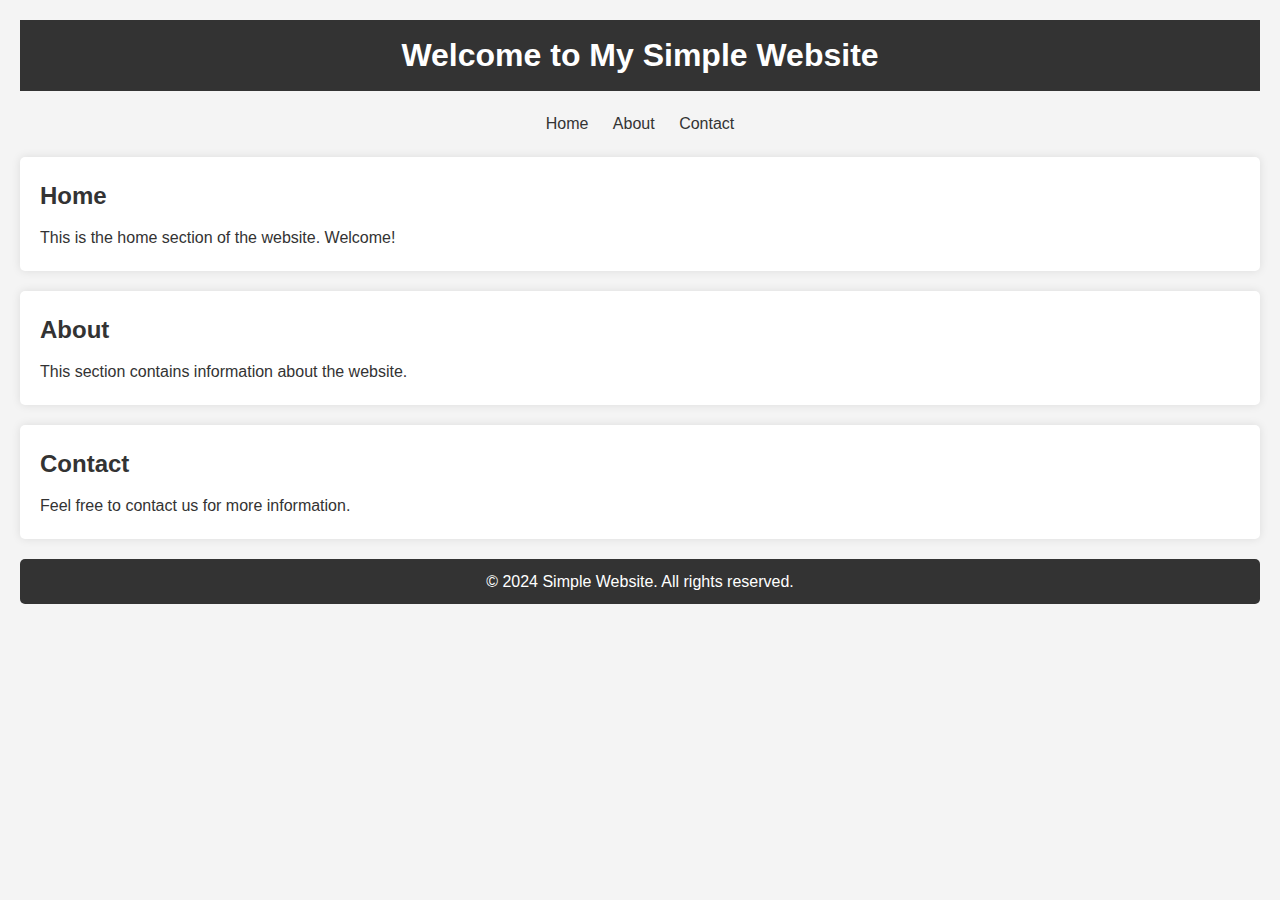
==== index.html @ c468fc14 "Rename main.html to index.html" ====
<!DOCTYPE html>
<html lang="en">
<head>
    <meta charset="UTF-8">
    <meta name="viewport" content="width=device-width, initial-scale=1.0">
    <title>Simple Website</title>
    <link rel="stylesheet" href="styles.css">
</head>
<body>
    <header>
        <h1>Welcome to My Simple Website</h1>
    </header>
    <nav>
        <ul>
            <li><a href="#home">Home</a></li>
            <li><a href="#about">About</a></li>
            <li><a href="#contact">Contact</a></li>
        </ul>
    </nav>
    <main>
        <section id="home">
            <h2>Home</h2>
            <p>This is the home section of the website. Welcome!</p>
        </section>
        <section id="about">
            <h2>About</h2>
            <p>This section contains information about the website.</p>
        </section>
        <section id="contact">
            <h2>Contact</h2>
            <p>Feel free to contact us for more information.</p>
        </section>
    </main>
    <footer>
        <p>&copy; 2024 Simple Website. All rights reserved.</p>
    </footer>
</body>
</html>
---- styles.css ----
/* Basic reset */
* {
    margin: 0;
    padding: 0;
    box-sizing: border-box;
}

/* Styling the body */
body {
    font-family: Arial, sans-serif;
    line-height: 1.6;
    background-color: #f4f4f4;
    color: #333;
    padding: 20px;
}

/* Header styles */
header {
    background: #333;
    color: #fff;
    padding: 10px 0;
    text-align: center;
}

/* Navigation styles */
nav {
    margin: 20px 0;
    text-align: center;
}

nav ul {
    list-style: none;
}

nav ul li {
    display: inline;
    margin: 0 10px;
}

nav ul li a {
    text-decoration: none;
    color: #333;
}

nav ul li a:hover {
    color: #007BFF;
}

/* Main content styles */
main {
    margin: 20px 0;
}

main section {
    background: #fff;
    padding: 20px;
    margin-bottom: 20px;
    border-radius: 5px;
    box-shadow: 0 0 10px rgba(0, 0, 0, 0.1);
}

main section h2 {
    margin-bottom: 10px;
}

/* Footer styles */
footer {
    text-align: center;
    margin-top: 20px;
    padding: 10px 0;
    background: #333;
    color: #fff;
    border-radius: 5px;
}
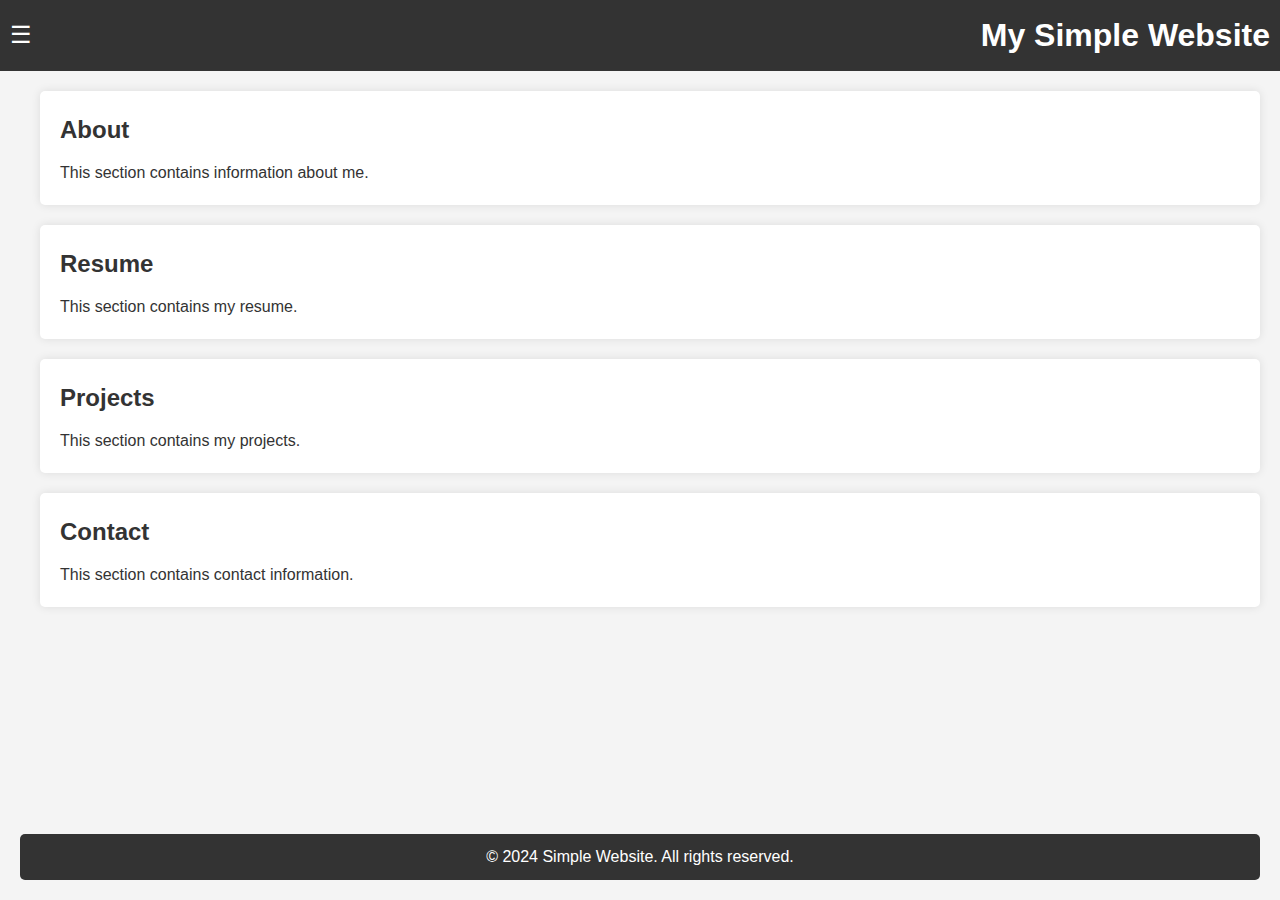
==== commit e0c437de: "Add files via upload" ====
--- a/index.html
+++ b/index.html
@@ -1,38 +1,55 @@
-<!DOCTYPE html>
-<html lang="en">
-<head>
-    <meta charset="UTF-8">
-    <meta name="viewport" content="width=device-width, initial-scale=1.0">
-    <title>Simple Website</title>
-    <link rel="stylesheet" href="styles.css">
-</head>
-<body>
-    <header>
-        <h1>Welcome to My Simple Website</h1>
-    </header>
-    <nav>
-        <ul>
-            <li><a href="#home">Home</a></li>
-            <li><a href="#about">About</a></li>
-            <li><a href="#contact">Contact</a></li>
-        </ul>
-    </nav>
-    <main>
-        <section id="home">
-            <h2>Home</h2>
-            <p>This is the home section of the website. Welcome!</p>
-        </section>
-        <section id="about">
-            <h2>About</h2>
-            <p>This section contains information about the website.</p>
-        </section>
-        <section id="contact">
-            <h2>Contact</h2>
-            <p>Feel free to contact us for more information.</p>
-        </section>
-    </main>
-    <footer>
-        <p>&copy; 2024 Simple Website. All rights reserved.</p>
-    </footer>
-</body>
-</html>
+<!DOCTYPE html>
+<html lang="en">
+<head>
+    <meta charset="UTF-8">
+    <meta name="viewport" content="width=device-width, initial-scale=1.0">
+    <title>Simple Website</title>
+    <link rel="stylesheet" href="styles.css">
+</head>
+<body>
+    <header>
+        <div class="hamburger" onclick="toggleSidebar()">&#9776;</div>
+        <h1>My Simple Website</h1>
+    </header>
+    <nav id="sidebar">
+        <div class="close-btn" onclick="closeSidebar()">&#129136;</div>
+        <ul>
+            <li><a href="#about" onclick="closeSidebar()">About</a></li>
+            <li><a href="#resume" onclick="closeSidebar()">Resume</a></li>
+            <li><a href="#projects" onclick="closeSidebar()">Projects</a></li>
+            <li><a href="#contact" onclick="closeSidebar()">Contact</a></li>
+        </ul>
+    </nav>
+    <main>
+        <section id="about">
+            <h2>About</h2>
+            <p>This section contains information about me.</p>
+        </section>
+        <section id="resume">
+            <h2>Resume</h2>
+            <p>This section contains my resume.</p>
+        </section>
+        <section id="projects">
+            <h2>Projects</h2>
+            <p>This section contains my projects.</p>
+        </section>
+        <section id="contact">
+            <h2>Contact</h2>
+            <p>This section contains contact information.</p>
+        </section>
+    </main>
+    <footer>
+        <p>&copy; 2024 Simple Website. All rights reserved.</p>
+    </footer>
+
+    <script>
+        function toggleSidebar() {
+            document.getElementById('sidebar').classList.toggle('active');
+        }
+
+        function closeSidebar() {
+            document.getElementById('sidebar').classList.remove('active');
+        }
+    </script>
+</body>
+</html>
--- a/styles.css
+++ b/styles.css
@@ -1,74 +1,113 @@
-/* Basic reset */
-* {
-    margin: 0;
-    padding: 0;
-    box-sizing: border-box;
-}
-
-/* Styling the body */
-body {
-    font-family: Arial, sans-serif;
-    line-height: 1.6;
-    background-color: #f4f4f4;
-    color: #333;
-    padding: 20px;
-}
-
-/* Header styles */
-header {
-    background: #333;
-    color: #fff;
-    padding: 10px 0;
-    text-align: center;
-}
-
-/* Navigation styles */
-nav {
-    margin: 20px 0;
-    text-align: center;
-}
-
-nav ul {
-    list-style: none;
-}
-
-nav ul li {
-    display: inline;
-    margin: 0 10px;
-}
-
-nav ul li a {
-    text-decoration: none;
-    color: #333;
-}
-
-nav ul li a:hover {
-    color: #007BFF;
-}
-
-/* Main content styles */
-main {
-    margin: 20px 0;
-}
-
-main section {
-    background: #fff;
-    padding: 20px;
-    margin-bottom: 20px;
-    border-radius: 5px;
-    box-shadow: 0 0 10px rgba(0, 0, 0, 0.1);
-}
-
-main section h2 {
-    margin-bottom: 10px;
-}
-
-/* Footer styles */
-footer {
-    text-align: center;
-    margin-top: 20px;
-    padding: 10px 0;
-    background: #333;
-    color: #fff;
-    border-radius: 5px;
-}
+/* Basic reset */
+* {
+    margin: 0;
+    padding: 0;
+    box-sizing: border-box;
+}
+
+/* Styling the body */
+body {
+    font-family: Arial, sans-serif;
+    line-height: 1.6;
+    background-color: #f4f4f4;
+    color: #333;
+    display: flex;
+    flex-direction: column;
+    min-height: 100vh;
+}
+
+/* Header styles */
+header {
+    background: #333;
+    color: #fff;
+    padding: 10px;
+    display: flex;
+    justify-content: space-between;
+    align-items: center;
+}
+
+.hamburger {
+    font-size: 24px;
+    cursor: pointer;
+}
+
+/* Sidebar styles */
+nav#sidebar {
+    background: #444;
+    color: #fff;
+    width: 250px;
+    height: 100%;
+    position: fixed;
+    top: 0;
+    left: -250px;
+    transition: left 0.3s;
+    padding-top: 60px;
+    z-index: 1000;
+}
+
+nav#sidebar.active {
+    left: 0;
+}
+
+nav#sidebar .close-btn {
+    font-size: 24px;
+    position: absolute;
+    top: 10px;
+    right: 210px;
+    cursor: pointer;
+}
+
+nav#sidebar ul {
+    list-style: none;
+    padding: 0;
+}
+
+nav#sidebar ul li {
+    padding: 15px;
+}
+
+nav#sidebar ul li a {
+    color: #fff;
+    text-decoration: none;
+}
+
+nav#sidebar ul li a:hover {
+    background: #575757;
+    padding-left: 10px;
+}
+
+/* Main content styles */
+main {
+    margin-left: 20px;
+    padding: 20px;
+    flex: 1;
+    transition: margin-left 0.3s;
+}
+
+main section {
+    background: #fff;
+    padding: 20px;
+    margin-bottom: 20px;
+    border-radius: 5px;
+    box-shadow: 0 0 10px rgba(0, 0, 0, 0.1);
+}
+
+main section h2 {
+    margin-bottom: 10px;
+}
+
+/* Footer styles */
+footer {
+    text-align: center;
+    padding: 10px;
+    background: #333;
+    color: #fff;
+    border-radius: 5px;
+    margin: 20px;
+    margin-top: auto;
+}
+
+/* Adjust main content when sidebar is active */
+#sidebar.active + main {
+    margin-left: 270px;
+}
